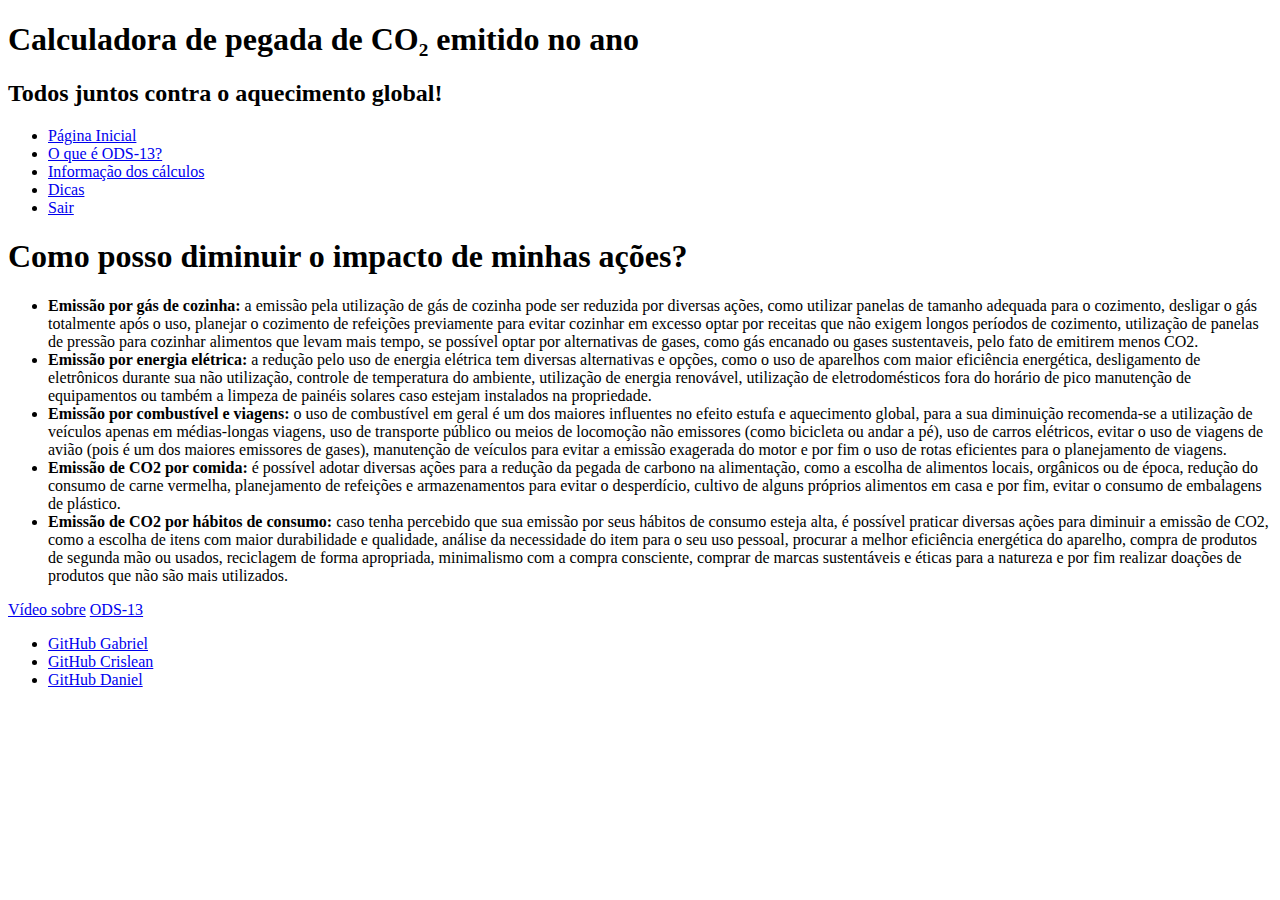
==== html/content/dicas.html @ 144ac8b7 "Atualização do rodapé" ====
<!DOCTYPE HTML>
<html lang="pt-br">
<head>
<meta charset="utf-8">

<title>Página Inicial</title>
<meta name="ods-13" content="Página Inicial">
<meta name="autores" content="gabriel-crislean">
	<link rel="stylesheet" href="../../css/dicas.css">
</head>

<body>
    <header>
        <h1>Calculadora de pegada de CO₂ emitido no ano</h1>
        <h2>Todos juntos contra o aquecimento global!</h2>
    </header>

    <nav>
        <ul>
		    <li><a href="home.html">Página Inicial</a></li>
            <li><a href="ods.html">O que é ODS-13?</a></li>
            <li><a href="informacao.html">Informação dos cálculos</a></li>
			<li><a href="dicas.html">Dicas</a></li>
			<li><a href="../../index.html">Sair</a></li>
        </ul>
    </nav>
	
	<div class="text1">
		<h1>Como posso diminuir o impacto de minhas ações?</h1>

		<ul>
			<li><strong>Emissão por gás de cozinha:</strong> a emissão pela utilização de gás de cozinha pode ser reduzida por diversas ações, como utilizar panelas de tamanho adequada para o cozimento, desligar o gás totalmente após o uso, planejar o cozimento de refeições previamente para evitar cozinhar em excesso
			optar por receitas que não exigem longos períodos de cozimento, utilização de panelas de pressão para cozinhar alimentos que levam mais tempo, se possível optar por alternativas de gases, como gás encanado ou gases sustentaveis, pelo fato de emitirem menos CO2.
			</li>
	
			<li><strong>Emissão por energia elétrica:</strong> a redução pelo uso de energia elétrica tem diversas alternativas e opções, como o uso de aparelhos com maior eficiência energética, desligamento de eletrônicos durante sua não utilização, controle de temperatura do ambiente, utilização de energia renovável, utilização de eletrodomésticos fora do horário de pico
			manutenção de equipamentos ou também a limpeza de painéis solares caso estejam instalados na propriedade.</li>

			<li><strong>Emissão por combustível e viagens:</strong> o uso de combustível em geral é um dos maiores influentes no efeito estufa e aquecimento global, para a sua diminuição recomenda-se a utilização de veículos apenas em médias-longas viagens, uso de transporte público ou meios de locomoção não emissores (como bicicleta ou andar a pé), uso de carros elétricos, 
			 evitar o uso de viagens de avião (pois é um dos maiores emissores de gases), manutenção de veículos para evitar a emissão exagerada do motor e por fim o uso de rotas eficientes para o planejamento de viagens.
			</li>
			
			<li><strong>Emissão de CO2 por comida:</strong> é possível adotar diversas ações para a redução da pegada de carbono na alimentação, como a escolha de alimentos locais, orgânicos ou de época, redução do consumo de carne vermelha, planejamento de refeições e armazenamentos para evitar o desperdício, cultivo de alguns próprios alimentos em casa e por fim,
			 evitar o consumo de embalagens de plástico.</li>
		
			<li><strong>Emissão de CO2 por hábitos de consumo:</strong> caso tenha percebido que sua emissão por seus hábitos de consumo esteja alta, é possível praticar diversas ações para diminuir a emissão de CO2, como a escolha de itens com maior durabilidade e qualidade, análise da necessidade do item para o seu uso pessoal, procurar a melhor eficiência energética do aparelho,
			compra de produtos de segunda mão ou usados, reciclagem de forma apropriada, minimalismo com a compra consciente, comprar de marcas sustentáveis e éticas para a natureza e por fim realizar doações de produtos que não são mais utilizados.
			</li>
		</ul>
	</div>
	

    <footer>
        <div class="right-footer">
            <a href="https://youtu.be/LIiSqg98ow0">Vídeo sobre</a>
            <a href="https://brasil.un.org/pt-br/sdgs/13">ODS-13</a>
        </div>
		
        <ul class="right-links">
            <li><a href="https://github.com/Jackoki">GitHub Gabriel</a></li>
            <li><a href="https://github.com/CrisleanS">GitHub Crislean</a></li>
			<li><a href="https://github.com/DeAvreux">GitHub Daniel</a></li>
        </ul>
    </footer>
</body>

</html>
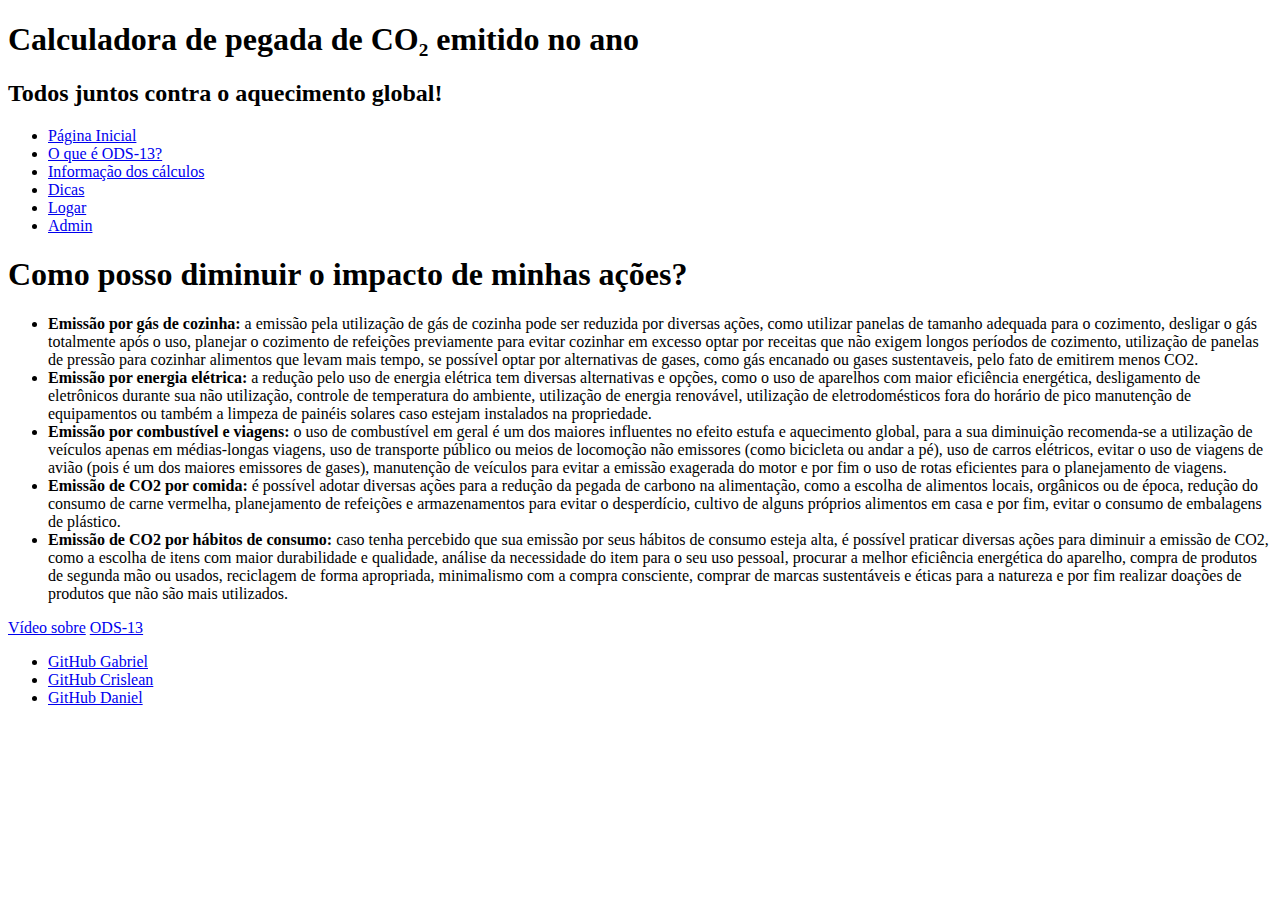
==== commit 97deda9d: "Novo commit" ====
--- a/html/content/dicas.html
+++ b/html/content/dicas.html
@@ -17,11 +17,12 @@
 
     <nav>
         <ul>
-		    <li><a href="home.html">Página Inicial</a></li>
+		    <li><a href="../../index.html">Página Inicial</a></li>
             <li><a href="ods.html">O que é ODS-13?</a></li>
             <li><a href="informacao.html">Informação dos cálculos</a></li>
 			<li><a href="dicas.html">Dicas</a></li>
-			<li><a href="../../index.html">Sair</a></li>
+			<li><a href="login.html">Logar</a></li>
+			<li><a href="admin.html">Admin</a></li>
         </ul>
     </nav>
 	
@@ -52,7 +53,7 @@
 
     <footer>
         <div class="right-footer">
-            <a href="https://youtu.be/LIiSqg98ow0">Vídeo sobre</a>
+            <a href="https://youtu.be/f6v2I54xhG8">Vídeo sobre</a>
             <a href="https://brasil.un.org/pt-br/sdgs/13">ODS-13</a>
         </div>
 		
